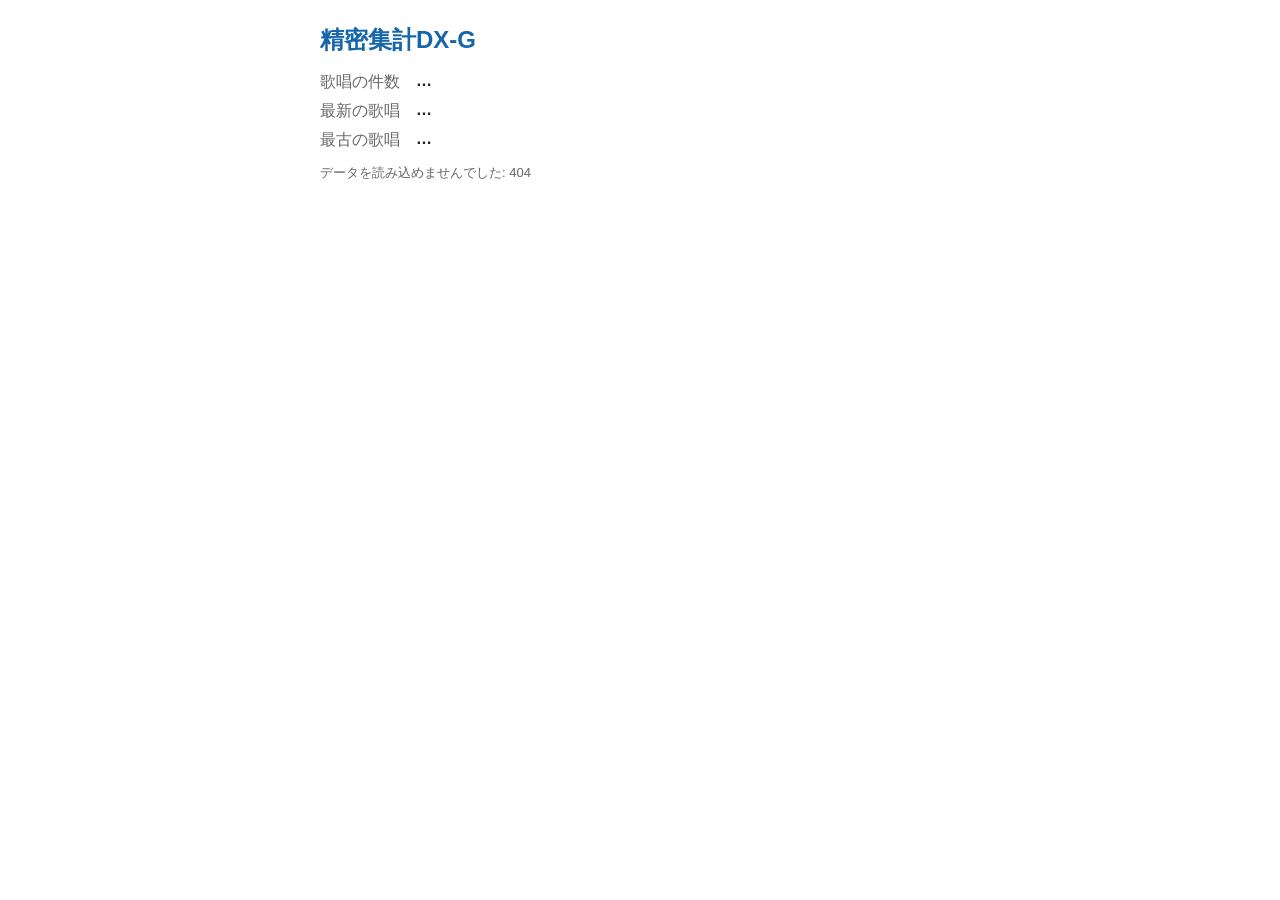
==== site/index.html @ ed0b0e64 "feat: GitHub Pages で公開する土台を追加(Actions が site/ と dataset/ の3ファイルだけを公開。dataset/ のpushで自動更新)。画面は、件数と最新・" ====
<!doctype html>
<html lang="ja">
<head>
<meta charset="utf-8">
<meta name="viewport" content="width=device-width, initial-scale=1">
<title>精密集計DX-G</title>
<style>
  body { margin: 0; font-family: Arial, "Yu Gothic", sans-serif; color: #222; background: #fff; }
  main { max-width: 640px; margin: 0 auto; padding: 24px 16px; }
  h1 { font-size: 24px; color: #1666aa; margin: 0 0 16px; }
  dl { display: grid; grid-template-columns: max-content 1fr; gap: 8px 16px; margin: 0; }
  dt { color: #666; } dd { margin: 0; font-weight: bold; }
  p { color: #666; font-size: 13px; }
</style>
</head>
<body>
<main>
  <h1>精密集計DX-G</h1>
  <!-- 配信の土台の確認用ページ。表の画面ができたら、これと入れ替える -->
  <dl>
    <dt>歌唱の件数</dt><dd id="count">…</dd>
    <dt>最新の歌唱</dt><dd id="newest">…</dd>
    <dt>最古の歌唱</dt><dd id="oldest">…</dd>
  </dl>
  <p id="note"></p>
</main>
<script>
fetch("dataset/meta.json", { cache: "no-cache" })
  .then((r) => { if (!r.ok) throw new Error(r.status); return r.json(); })
  .then((m) => {
    document.getElementById("count").textContent = m.count + " 件";
    document.getElementById("newest").textContent = m.newest;
    document.getElementById("oldest").textContent = m.oldest;
  })
  .catch((e) => { document.getElementById("note").textContent = "データを読み込めませんでした: " + e.message; });
</script>
</body>
</html>
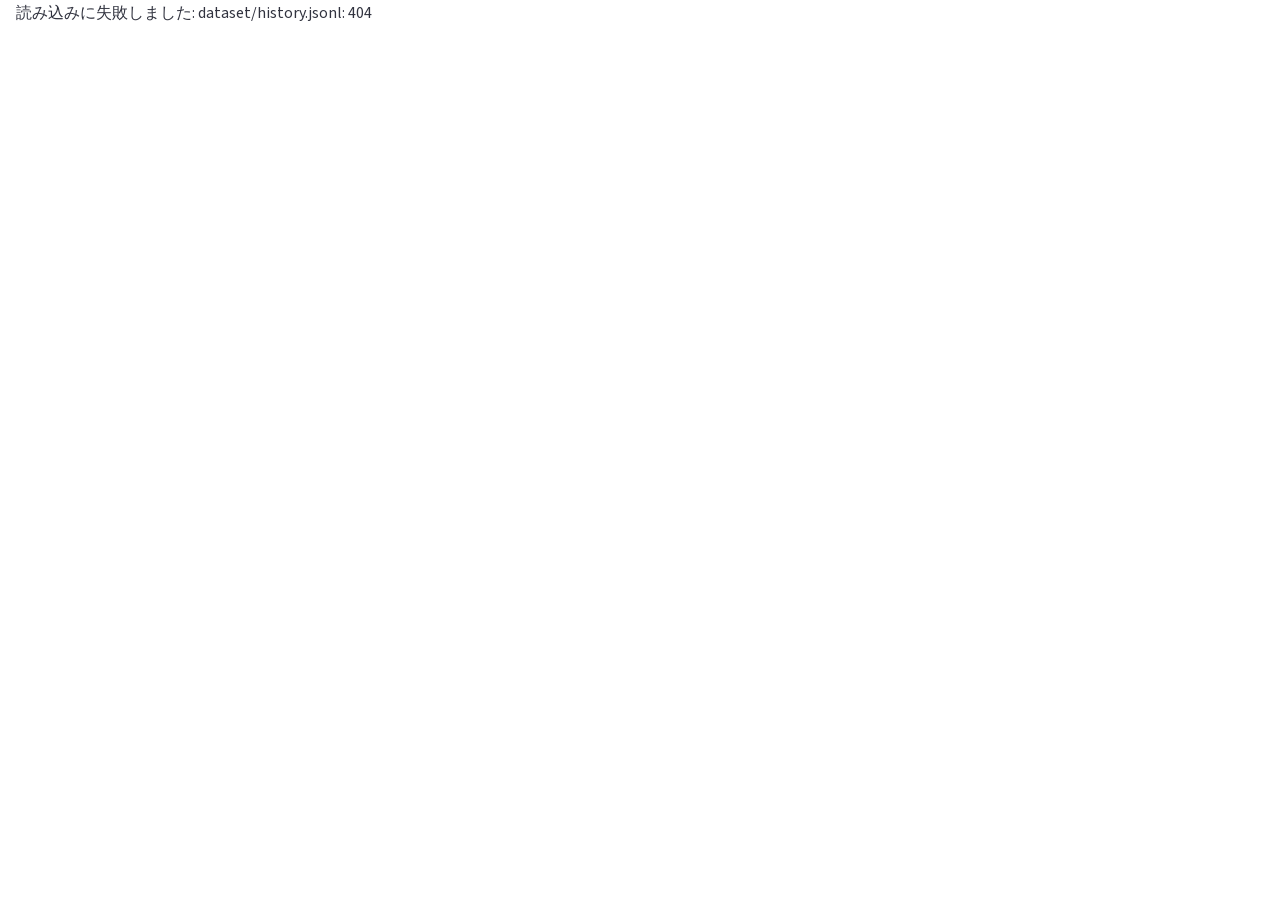
==== commit 65f9574e: "feat: 静的サイト(GitHub Pages)の画面を追加 — 歌唱履歴・曲別最高点の表(PC版・スマホ版・並べ替え・検索・絞り込み・ページ送り・回数)を、ブラウザの中で作る。Streamlit版" ====
--- a/site/index.html
+++ b/site/index.html
@@ -3,36 +3,10 @@
 <head>
 <meta charset="utf-8">
 <meta name="viewport" content="width=device-width, initial-scale=1">
-<title>精密集計DX-G</title>
-<style>
-  body { margin: 0; font-family: Arial, "Yu Gothic", sans-serif; color: #222; background: #fff; }
-  main { max-width: 640px; margin: 0 auto; padding: 24px 16px; }
-  h1 { font-size: 24px; color: #1666aa; margin: 0 0 16px; }
-  dl { display: grid; grid-template-columns: max-content 1fr; gap: 8px 16px; margin: 0; }
-  dt { color: #666; } dd { margin: 0; font-weight: bold; }
-  p { color: #666; font-size: 13px; }
-</style>
+<title>DX-G Viewer</title>
 </head>
 <body>
-<main>
-  <h1>精密集計DX-G</h1>
-  <!-- 配信の土台の確認用ページ。表の画面ができたら、これと入れ替える -->
-  <dl>
-    <dt>歌唱の件数</dt><dd id="count">…</dd>
-    <dt>最新の歌唱</dt><dd id="newest">…</dd>
-    <dt>最古の歌唱</dt><dd id="oldest">…</dd>
-  </dl>
-  <p id="note"></p>
-</main>
-<script>
-fetch("dataset/meta.json", { cache: "no-cache" })
-  .then((r) => { if (!r.ok) throw new Error(r.status); return r.json(); })
-  .then((m) => {
-    document.getElementById("count").textContent = m.count + " 件";
-    document.getElementById("newest").textContent = m.newest;
-    document.getElementById("oldest").textContent = m.oldest;
-  })
-  .catch((e) => { document.getElementById("note").textContent = "データを読み込めませんでした: " + e.message; });
-</script>
+<div id="app" class="md"></div>
+<script type="module" src="viewer.js"></script>
 </body>
 </html>
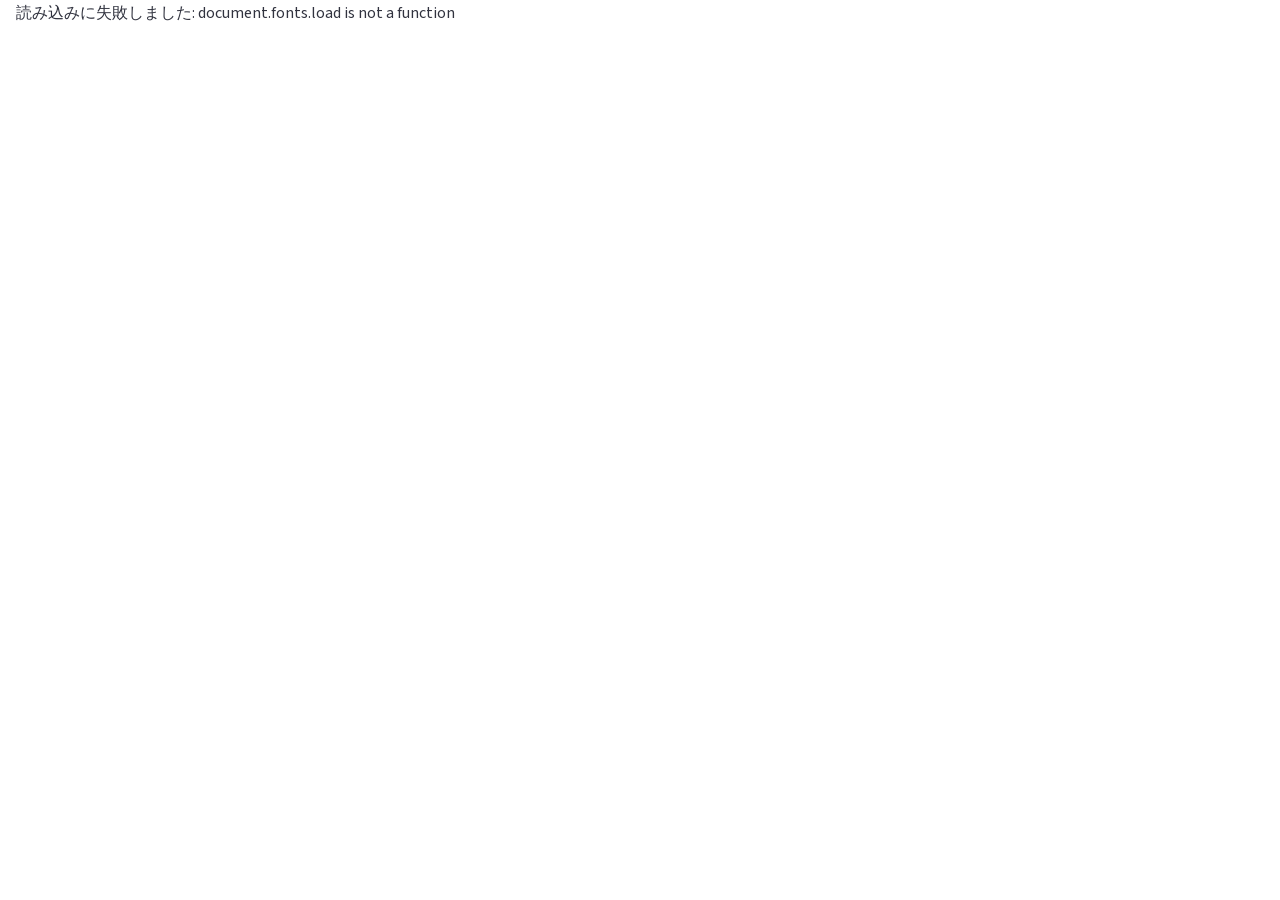
==== commit 6f034609: "fix: 公開サイトを開いたとき、ナビのタイトルの文字が縮んで見える(フォントの差し替え)のを直す。フォントを先読みし、画面を描く前に届くのを待つ(最大1.5秒)ので、はじめから本来のフォントで描かれ" ====
--- a/site/index.html
+++ b/site/index.html
@@ -4,9 +4,24 @@
 <meta charset="utf-8">
 <meta name="viewport" content="width=device-width, initial-scale=1">
 <title>DX-G Viewer</title>
+<link rel="icon" href="data:,">
+<!-- フォントを、ページの最初から先読みする(JS・データの読み込みと並行して、届くようにする)。
+     届く前に描くと、はじめは代わりのフォントで描かれ、届いた瞬間に、タイトルの文字の幅が変わる(縮んで見える) -->
+<link rel="preload" href="fonts/SourceSansVF-Upright.woff2" as="font" type="font/woff2" crossorigin>
 </head>
 <body>
 <div id="app" class="md"></div>
-<script type="module" src="viewer.js"></script>
+<!-- この index.html は、更新しない(固定の殻)。GitHub Pages は、ファイルを10分キャッシュし、F5(通常の再読み込み)でも、確認し直されるのは、この index.html だけなので、
+     JS・CSS を、そのまま読むと、更新後も、最大10分、古いものが使われる(アドレスごとに、別々に古くなる)。
+     そこで、版(version.json。公開のとき、commitの識別子で作る)を、毎回、確認し直して(cache: "no-cache")、その版を付けたアドレスで、viewer.js を読む。
+     version.json が無いとき(ローカル・Streamlit版の試験)は、版なしで読む。 -->
+<script type="module">
+  let q = "";
+  try {
+    const r = await fetch("version.json", { cache: "no-cache" });
+    if (r.ok) { const v = (await r.json()).v; if (v) q = "?v=" + encodeURIComponent(v); }
+  } catch (e) { /* 版なしで続ける */ }
+  await import("./viewer.js" + q);
+</script>
 </body>
 </html>
